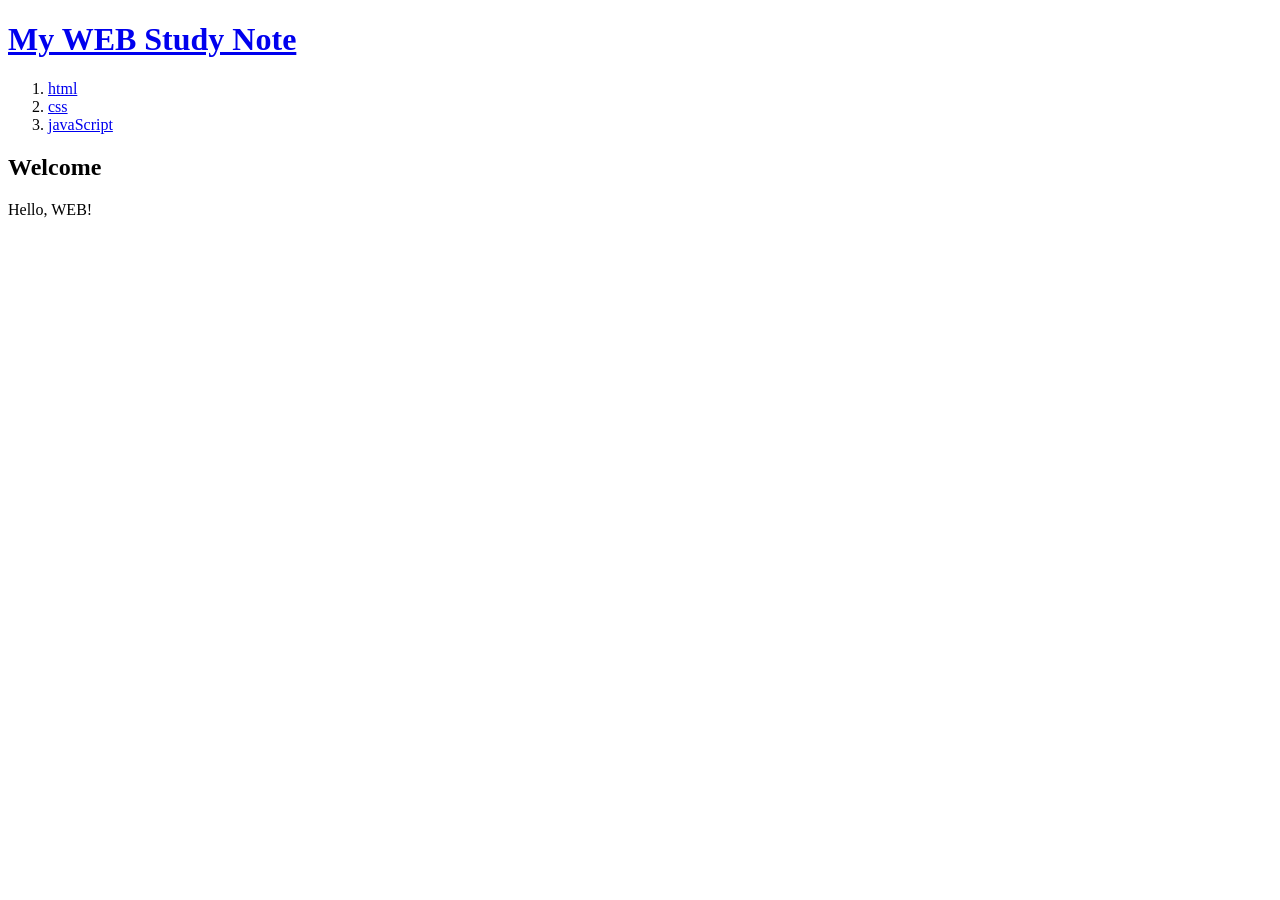
==== Week1/조윤지/index.html @ 38e0f299 "html 본문 작성" ====
<!DOCTYPE html>
<html lang="en">
<head>
    <meta charset="UTF-8">
    <meta name="viewport" content="width=device-width, initial-scale=1.0">
    <title>My WEB Study Note</title>
</head>
<body>
    <h1><a href="index.html">My WEB Study Note</a></h1>
    <ol>
        <li><a href="1.html">html</a></li>
        <li><a href="2.html">css</a></li>
        <li><a href="3.html">javaScript</a></li>
    </ol>
    <h2>Welcome</h2>
    Hello, WEB!
</body>
</html>
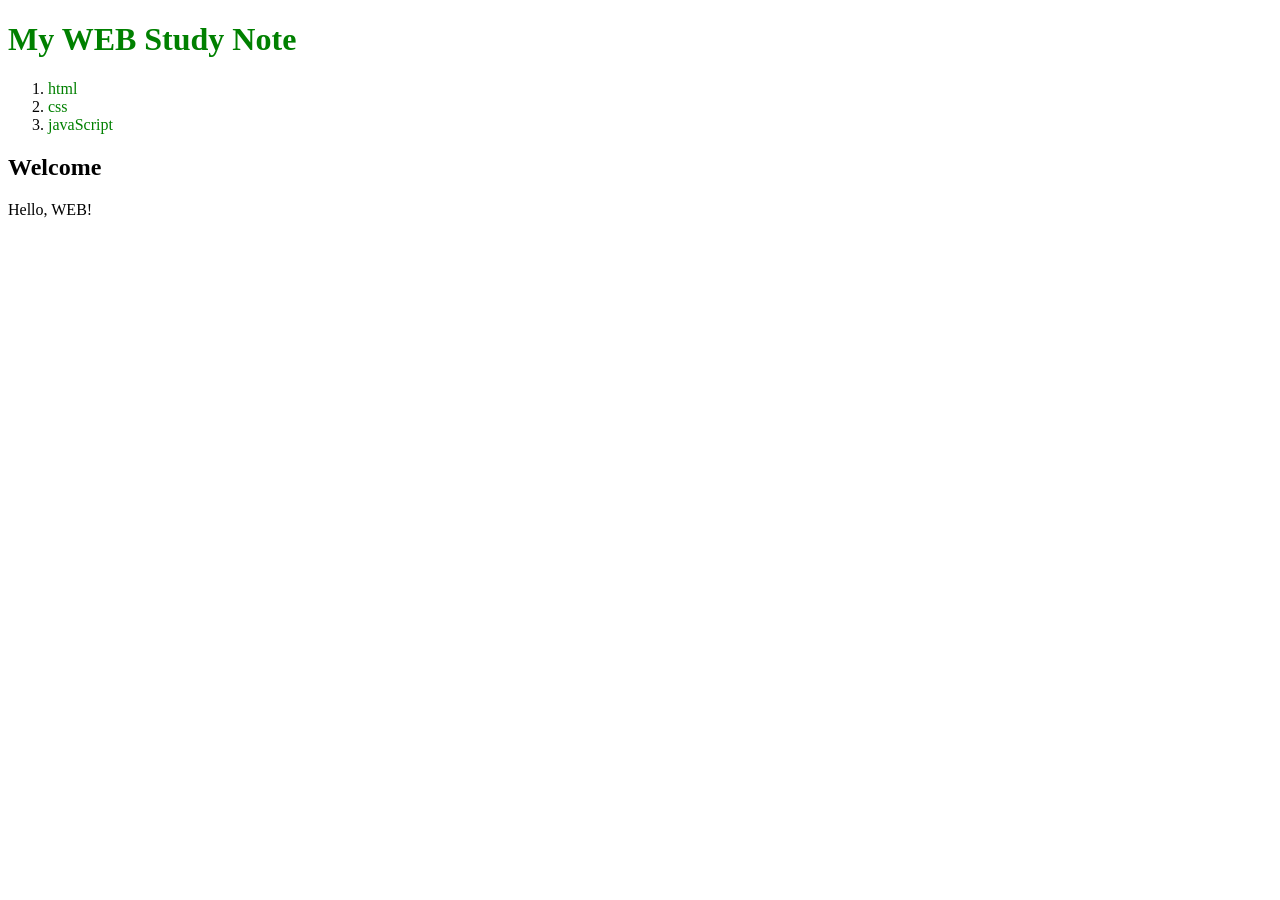
==== commit c1f36bba: "css 작성" ====
--- a/Week1/조윤지/index.html
+++ b/Week1/조윤지/index.html
@@ -4,6 +4,7 @@
     <meta charset="UTF-8">
     <meta name="viewport" content="width=device-width, initial-scale=1.0">
     <title>My WEB Study Note</title>
+    <link rel="stylesheet" href="style.css">
 </head>
 <body>
     <h1><a href="index.html">My WEB Study Note</a></h1>
--- a/Week1/조윤지/style.css
+++ b/Week1/조윤지/style.css
@@ -0,0 +1,4 @@
+a {
+    color:green; 
+    text-decoration: none;
+}
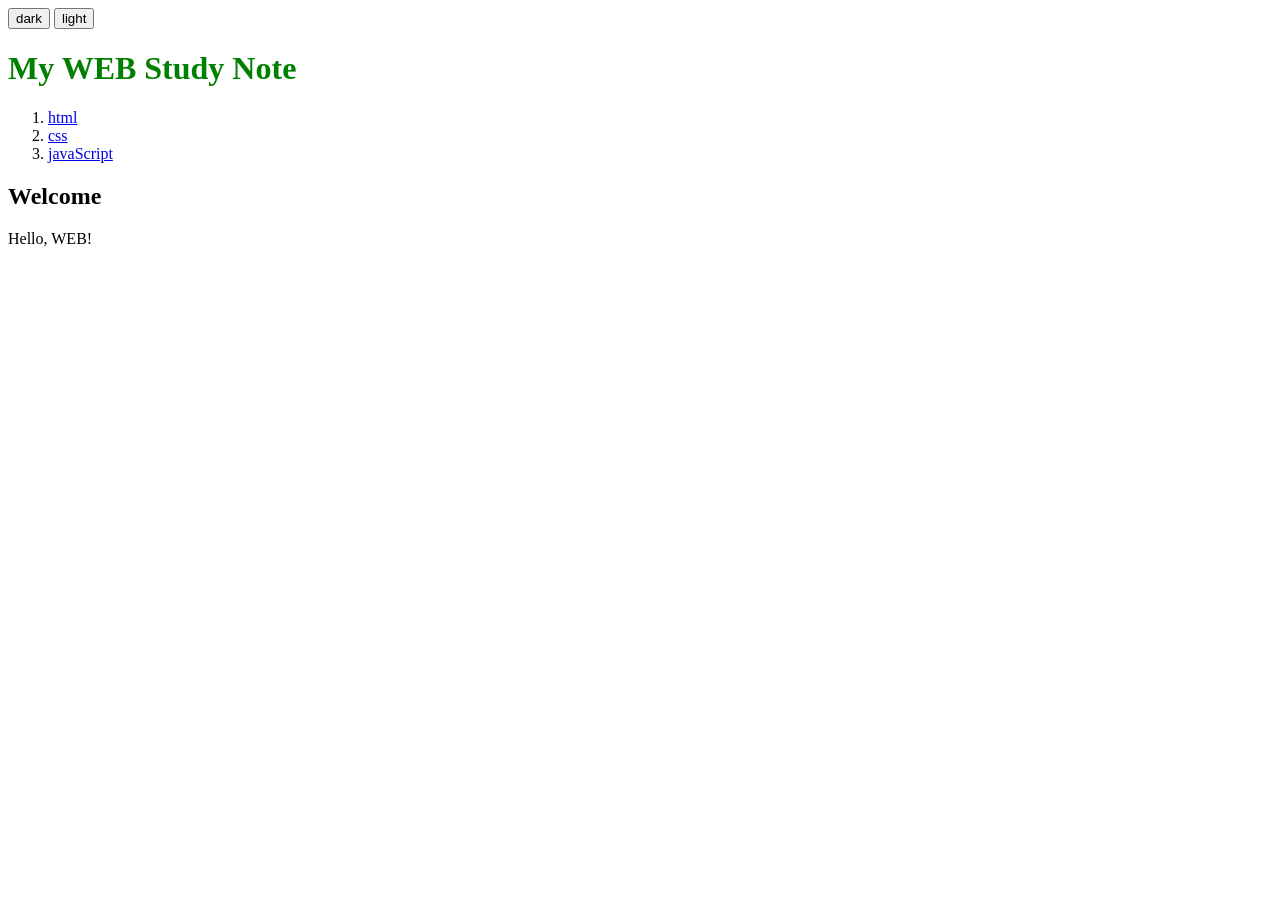
==== commit 32dba403: "javascript 작성" ====
--- a/Week1/조윤지/index.html
+++ b/Week1/조윤지/index.html
@@ -7,6 +7,14 @@
     <link rel="stylesheet" href="style.css">
 </head>
 <body>
+    <input type="button" value="dark" onclick="
+        document.querySelector('body').style.backgroundColor='black';
+        document.querySelector('body').style.color='white';
+    ">
+    <input type="button" value="light" onclick="
+            document.querySelector('body').style.backgroundColor='white';
+            document.querySelector('body').style.color='black';
+    ">
     <h1><a href="index.html">My WEB Study Note</a></h1>
     <ol>
         <li><a href="1.html">html</a></li>
--- a/Week1/조윤지/style.css
+++ b/Week1/조윤지/style.css
@@ -1,4 +1,4 @@
-a {
+h1 a {
     color:green; 
     text-decoration: none;
 }
